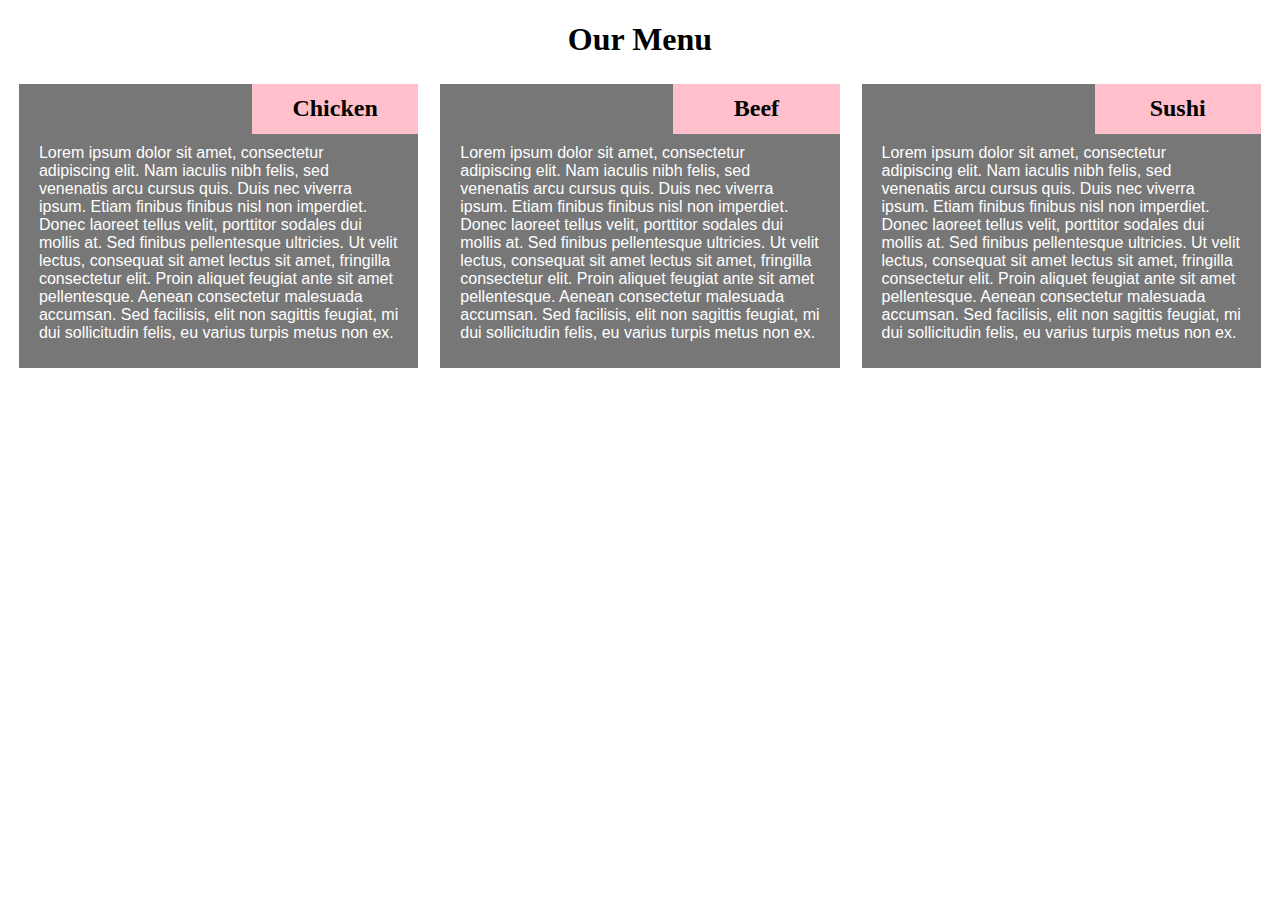
==== module2-solution/index.html @ 9c57239f "-remove the html codes; -add new html codes;" ====
<!DOCTYPE html>
<html>
<head>
<meta charset="utf-8">
<title>Responsive Layout</title>
<link rel="stylesheet" type="text/css" href="style.css">
<meta name="description" content="width=device-width, initial-scale=1">
<meta name="viewport" content="a minimal website for animation">
<!-- [if IE]>
  <script="http://html5shim.googlecode.com/svn/trunk/html5.js">
  </script>
<![end if]-->
  
<style>
/********** Base styles **********/
body {
  overflow: hidden;
}

.container {
  width: 992px;
}
  
* {
  box-sizing: border-box;
}
  
h1 {
  margin-bottom: 15px;
  text-align: center
}
  
h2 {
  margin: 0;
}

p {
  width: 90%;
  margin-right: auto;
  margin-left: auto;
  font-family: Helvetica;
  color: #fff;
  clear: right;
}

  /* Box Style */
#col-container {
  padding: 10px;
}
  
#article-title {
  position: relative;
  float: right;
  height: 50px;
  padding: 10px;
  text-align: center;
  background-color: pink;
  margin-bottom: 10px;
}

.bg-gray {
 background-color: #777;
  padding-bottom: 10px;
} 
  
/* Simple Responsive Framework. */
.row {
  width: 100%;
}

/********** Desktop devices only **********/
@media (min-width: 992px) {
  .col-lg-1, .col-lg-2, .col-lg-3, .col-lg-4, .col-lg-5, .col-lg-6, .col-lg-7, .col-lg-8, .col-lg-9, .col-lg-10, .col-lg-11, .col-lg-12 {
    float: left;
    border: 1px solid transparent;
  }
  .col-lg-1 {
    width: 8.33%;
  }
  .col-lg-2 {
    width: 16.66%;
  }
  .col-lg-3 {
    width: 25%;
  }
  .col-lg-4 {
    width: 33.33%;
  }
  .col-lg-5 {
    width: 41.66%;
  }
  .col-lg-6 {
    width: 50%;
  }
  .col-lg-7 {
    width: 58.33%;
  }
  .col-lg-8 {
    width: 66.66%;
  }
  .col-lg-9 {
    width: 74.99%;
  }
  .col-lg-10 {
    width: 83.33%;
  }
  .col-lg-11 {
    width: 91.66%;
  }
  .col-lg-12 {
    width: 100%;
  }
}

/********** Tablet devices only **********/
@media (min-width: 768px) and (max-width: 991px) {
  .col-md-1, .col-md-2, .col-md-3, .col-md-4, .col-md-5, .col-md-6, .col-md-7, .col-md-8, .col-md-9, .col-md-10, .col-md-11, .col-md-12 {
    float: left;
    border: 1px solid transparent;
  }
  .col-md-1 {
    width: 8.33%;
  }
  .col-md-2 {
    width: 16.66%;
  }
  .col-md-3 {
    width: 25%;
  }
  .col-md-4 {
    width: 33.33%;
  }
  .col-md-5 {
    width: 41.66%;
  }
  .col-md-6 {
    width: 50%;
  }
  .col-md-7 {
    width: 58.33%;
  }
  .col-md-8 {
    width: 66.66%;
  }
  .col-md-9 {
    width: 74.99%;
  }
  .col-md-10 {
    width: 83.33%;
  }
  .col-md-11 {
    width: 91.66%;
  }
  .col-md-12 {
    width: 100%;
  }
  #col-container {
    margin-bottom: 10px;
  }
}
  
/********** Mobile devices only **********/
@media (max-width: 767px) {
  .col-md-1, .col-md-2, .col-md-3, .col-md-4, .col-md-5, .col-md-6, .col-md-7, .col-md-8, .col-md-9, .col-md-10, .col-md-11, .col-md-12 {
    float: left;
    border: 1px solid transparent;
  }
   .col-sm-1 {
    width: 8.33%;
  }
  .col-sm-2 {
    width: 16.66%;
  }
  .col-sm-3 {
    width: 25%;
  }
  .col-sm-4 {
    width: 33.33%;
  }
  .col-sm-5 {
    width: 41.66%;
  }
  .col-sm-6 {
    width: 50%;
  }
  .col-sm-7 {
    width: 58.33%;
  }
  .col-sm-8 {
    width: 66.66%;
  }
  .col-sm-9 {
    width: 74.99%;
  }
  .col-sm-10 {
    width: 83.33%;
  }
  .col-sm-11 {
    width: 91.66%;
  }
  .col-sm-12 {
    width: 100%;
  }
}
  
</style>
</head>
  
  <body>

    <h1>Our Menu</h1>
    
    <div class="row">
      <div id="col-container" class="col-lg-4 col-md-6 col-sm-12">
        <div class="bg-gray">
          <div id="article-title"  class="col-lg-5 col-md-5 col-sm-5"><h2>Chicken</h2></div>
          <p>Lorem ipsum dolor sit amet, consectetur adipiscing elit. Nam iaculis nibh felis, sed venenatis arcu cursus quis. Duis nec viverra ipsum. Etiam finibus finibus nisl non imperdiet. Donec laoreet tellus velit, porttitor sodales dui mollis at. Sed finibus pellentesque ultricies. Ut velit lectus, consequat sit amet lectus sit amet, fringilla consectetur elit. Proin aliquet feugiat ante sit amet pellentesque. Aenean consectetur malesuada accumsan. Sed facilisis, elit non sagittis feugiat, mi dui sollicitudin felis, eu varius turpis metus non ex.</p>
        </div>
      </div>
      <div id="col-container" class="col-lg-4 col-md-6 col-sm-12">
        <div class="bg-gray">
          <div id="article-title"  class="col-lg-5 col-md-5 col-sm-5"><h2>Beef</h2></div>
          <p>Lorem ipsum dolor sit amet, consectetur adipiscing elit. Nam iaculis nibh felis, sed venenatis arcu cursus quis. Duis nec viverra ipsum. Etiam finibus finibus nisl non imperdiet. Donec laoreet tellus velit, porttitor sodales dui mollis at. Sed finibus pellentesque ultricies. Ut velit lectus, consequat sit amet lectus sit amet, fringilla consectetur elit. Proin aliquet feugiat ante sit amet pellentesque. Aenean consectetur malesuada accumsan. Sed facilisis, elit non sagittis feugiat, mi dui sollicitudin felis, eu varius turpis metus non ex.</p>
        </div>
      </div>
      <div id="col-container" class="col-lg-4 col-md-12 col-sm-12">
        <div class="bg-gray">
          <div id="article-title"  class="col-lg-5 col-md-5 col-sm-5"><h2>Sushi</h2></div>
          <p>Lorem ipsum dolor sit amet, consectetur adipiscing elit. Nam iaculis nibh felis, sed venenatis arcu cursus quis. Duis nec viverra ipsum. Etiam finibus finibus nisl non imperdiet. Donec laoreet tellus velit, porttitor sodales dui mollis at. Sed finibus pellentesque ultricies. Ut velit lectus, consequat sit amet lectus sit amet, fringilla consectetur elit. Proin aliquet feugiat ante sit amet pellentesque. Aenean consectetur malesuada accumsan. Sed facilisis, elit non sagittis feugiat, mi dui sollicitudin felis, eu varius turpis metus non ex.</p>
        </div>
      </div>
    </div>

  </body>
  
</html>
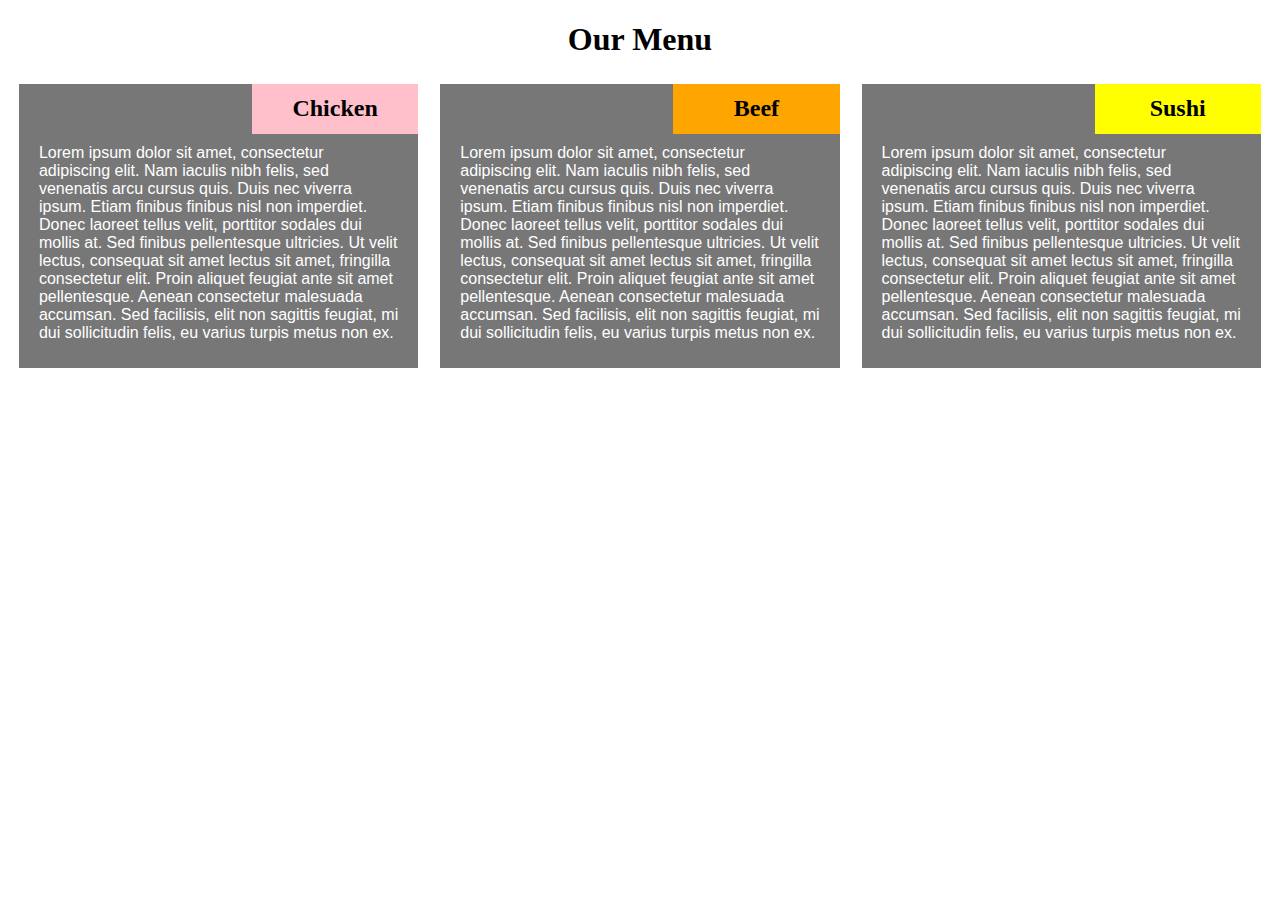
==== commit 67f842ae: "-add bg colors" ====
--- a/module2-solution/index.html
+++ b/module2-solution/index.html
@@ -16,15 +16,12 @@
 body {
   overflow: hidden;
 }
-
-.container {
-  width: 992px;
-}
   
 * {
   box-sizing: border-box;
 }
-  
+
+/* Text */
 h1 {
   margin-bottom: 15px;
   text-align: center
@@ -43,7 +40,7 @@
   clear: right;
 }
 
-  /* Box Style */
+/* Container */
 #col-container {
   padding: 10px;
 }
@@ -54,13 +51,25 @@
   height: 50px;
   padding: 10px;
   text-align: center;
-  background-color: pink;
   margin-bottom: 10px;
 }
 
+/* Bg Color */
 .bg-gray {
  background-color: #777;
   padding-bottom: 10px;
+} 
+
+.bg-pink {
+ background-color: pink;
+} 
+
+.bg-orange {
+ background-color: orange;
+} 
+  
+.bg-yellow {
+ background-color: yellow;
 } 
   
 /* Simple Responsive Framework. */
@@ -213,19 +222,19 @@
     <div class="row">
       <div id="col-container" class="col-lg-4 col-md-6 col-sm-12">
         <div class="bg-gray">
-          <div id="article-title"  class="col-lg-5 col-md-5 col-sm-5"><h2>Chicken</h2></div>
+          <div id="article-title"  class="col-lg-5 col-md-5 col-sm-5 bg-pink"><h2>Chicken</h2></div>
           <p>Lorem ipsum dolor sit amet, consectetur adipiscing elit. Nam iaculis nibh felis, sed venenatis arcu cursus quis. Duis nec viverra ipsum. Etiam finibus finibus nisl non imperdiet. Donec laoreet tellus velit, porttitor sodales dui mollis at. Sed finibus pellentesque ultricies. Ut velit lectus, consequat sit amet lectus sit amet, fringilla consectetur elit. Proin aliquet feugiat ante sit amet pellentesque. Aenean consectetur malesuada accumsan. Sed facilisis, elit non sagittis feugiat, mi dui sollicitudin felis, eu varius turpis metus non ex.</p>
         </div>
       </div>
       <div id="col-container" class="col-lg-4 col-md-6 col-sm-12">
         <div class="bg-gray">
-          <div id="article-title"  class="col-lg-5 col-md-5 col-sm-5"><h2>Beef</h2></div>
+          <div id="article-title"  class="col-lg-5 col-md-5 col-sm-5 bg-orange"><h2>Beef</h2></div>
           <p>Lorem ipsum dolor sit amet, consectetur adipiscing elit. Nam iaculis nibh felis, sed venenatis arcu cursus quis. Duis nec viverra ipsum. Etiam finibus finibus nisl non imperdiet. Donec laoreet tellus velit, porttitor sodales dui mollis at. Sed finibus pellentesque ultricies. Ut velit lectus, consequat sit amet lectus sit amet, fringilla consectetur elit. Proin aliquet feugiat ante sit amet pellentesque. Aenean consectetur malesuada accumsan. Sed facilisis, elit non sagittis feugiat, mi dui sollicitudin felis, eu varius turpis metus non ex.</p>
         </div>
       </div>
       <div id="col-container" class="col-lg-4 col-md-12 col-sm-12">
         <div class="bg-gray">
-          <div id="article-title"  class="col-lg-5 col-md-5 col-sm-5"><h2>Sushi</h2></div>
+          <div id="article-title"  class="col-lg-5 col-md-5 col-sm-5 bg-yellow"><h2>Sushi</h2></div>
           <p>Lorem ipsum dolor sit amet, consectetur adipiscing elit. Nam iaculis nibh felis, sed venenatis arcu cursus quis. Duis nec viverra ipsum. Etiam finibus finibus nisl non imperdiet. Donec laoreet tellus velit, porttitor sodales dui mollis at. Sed finibus pellentesque ultricies. Ut velit lectus, consequat sit amet lectus sit amet, fringilla consectetur elit. Proin aliquet feugiat ante sit amet pellentesque. Aenean consectetur malesuada accumsan. Sed facilisis, elit non sagittis feugiat, mi dui sollicitudin felis, eu varius turpis metus non ex.</p>
         </div>
       </div>
